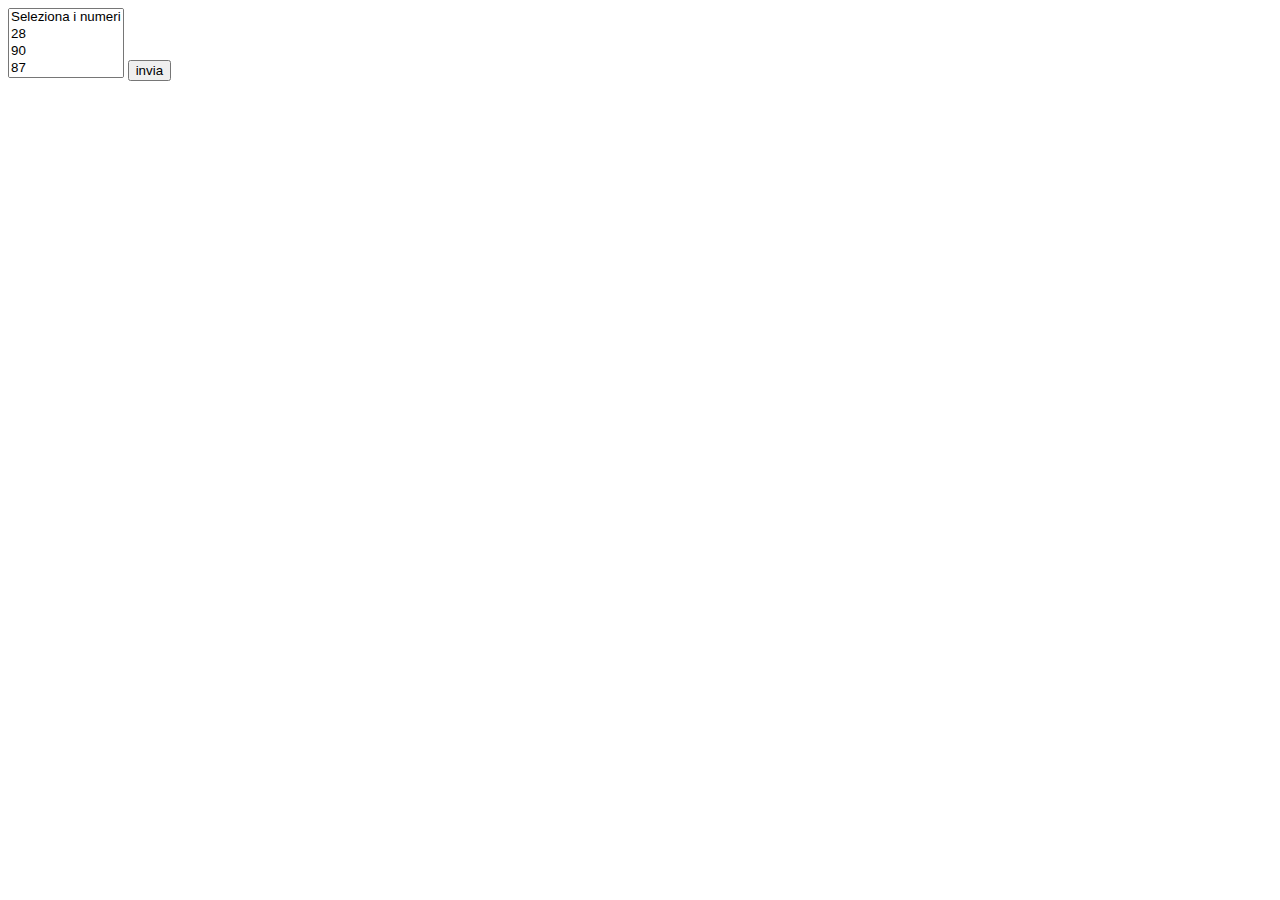
==== interfacciaGrafica/index.htm @ deb99f8a "Coppia di microservizi che si scambiano-processano dati" ====
<html>
<head>
	<title>Order by random</title>
	<script src="js/jQuery.js"></script>
	<script src="js/dataTables.min.js"></script>
	<link href="css/dataTab.css" rel="stylesheet">
</head>
<body>
	<form action="http://localhost:9090/ClientRequestOrderListAPI/ordina" method="GET">
		<select  id="list" multiple name="lista">
			<option value="-1">Seleziona i numeri</option>

		</select>
		<input type="submit" value="invia">
</form>
	<script type="text/javascript">

		$(document).ready(function(){
			for(var i=0;i<50;i++){
				var p=Math.floor(Math.random()*100);
				$('#list').append('<option value="'+p+'">'+p+'</option>');
			}
			$('#btn').click(function(){
				var param="";
				if($('#list').val()!=null && $('#list').val()!="-1"){
					param=$('#list').val();
					$.ajax({
						dataType:'json',
						type:'POST',
						url:'http://localhost:9090/ClientRequestOrderListAPI/ordina',
						data:{'lista':param},

						success:function(xhr){
							console.log(xhr);
						},error:function(){

						}


					});

				}

			});


		})

	</script>
</body>
</html>
---- interfacciaGrafica/css/dataTab.css ----
��t a b l e . d a t a T a b l e { w i d t h : 1 0 0 % ; m a r g i n : 0   a u t o ; c l e a r : b o t h ; b o r d e r - c o l l a p s e : s e p a r a t e ; b o r d e r - s p a c i n g : 0 } t a b l e . d a t a T a b l e   t h e a d   t h , t a b l e . d a t a T a b l e   t f o o t   t h { f o n t - w e i g h t : b o l d } t a b l e . d a t a T a b l e   t h e a d   t h , t a b l e . d a t a T a b l e   t h e a d   t d { p a d d i n g : 1 0 p x   1 8 p x ; b o r d e r - b o t t o m : 1 p x   s o l i d   # 1 1 1 } t a b l e . d a t a T a b l e   t h e a d   t h : a c t i v e , t a b l e . d a t a T a b l e   t h e a d   t d : a c t i v e { o u t l i n e : n o n e } t a b l e . d a t a T a b l e   t f o o t   t h , t a b l e . d a t a T a b l e   t f o o t   t d { p a d d i n g : 1 0 p x   1 8 p x   6 p x   1 8 p x ; b o r d e r - t o p : 1 p x   s o l i d   # 1 1 1 } t a b l e . d a t a T a b l e   t h e a d   . s o r t i n g , t a b l e . d a t a T a b l e   t h e a d   . s o r t i n g _ a s c , t a b l e . d a t a T a b l e   t h e a d   . s o r t i n g _ d e s c , t a b l e . d a t a T a b l e   t h e a d   . s o r t i n g _ a s c _ d i s a b l e d , t a b l e . d a t a T a b l e   t h e a d   . s o r t i n g _ d e s c _ d i s a b l e d { c u r s o r : p o i n t e r ; * c u r s o r : h a n d ; b a c k g r o u n d - r e p e a t : n o - r e p e a t ; b a c k g r o u n d - p o s i t i o n : c e n t e r   r i g h t } t a b l e . d a t a T a b l e   t h e a d   . s o r t i n g { b a c k g r o u n d - i m a g e : u r l ( " . . / i m a g e s / s o r t _ b o t h . p n g " ) } t a b l e . d a t a T a b l e   t h e a d   . s o r t i n g _ a s c { b a c k g r o u n d - i m a g e : u r l ( " . . / i m a g e s / s o r t _ a s c . p n g " ) } t a b l e . d a t a T a b l e   t h e a d   . s o r t i n g _ d e s c { b a c k g r o u n d - i m a g e : u r l ( " . . / i m a g e s / s o r t _ d e s c . p n g " ) } t a b l e . d a t a T a b l e   t h e a d   . s o r t i n g _ a s c _ d i s a b l e d { b a c k g r o u n d - i m a g e : u r l ( " . . / i m a g e s / s o r t _ a s c _ d i s a b l e d . p n g " ) } t a b l e . d a t a T a b l e   t h e a d   . s o r t i n g _ d e s c _ d i s a b l e d { b a c k g r o u n d - i m a g e : u r l ( " . . / i m a g e s / s o r t _ d e s c _ d i s a b l e d . p n g " ) } t a b l e . d a t a T a b l e   t b o d y   t r { b a c k g r o u n d - c o l o r : # f f f f f f } t a b l e . d a t a T a b l e   t b o d y   t r . s e l e c t e d { b a c k g r o u n d - c o l o r : # B 0 B E D 9 } t a b l e . d a t a T a b l e   t b o d y   t h , t a b l e . d a t a T a b l e   t b o d y   t d { p a d d i n g : 8 p x   1 0 p x } t a b l e . d a t a T a b l e . r o w - b o r d e r   t b o d y   t h , t a b l e . d a t a T a b l e . r o w - b o r d e r   t b o d y   t d , t a b l e . d a t a T a b l e . d i s p l a y   t b o d y   t h , t a b l e . d a t a T a b l e . d i s p l a y   t b o d y   t d { b o r d e r - t o p : 1 p x   s o l i d   # d d d } t a b l e . d a t a T a b l e . r o w - b o r d e r   t b o d y   t r : f i r s t - c h i l d   t h , t a b l e . d a t a T a b l e . r o w - b o r d e r   t b o d y   t r : f i r s t - c h i l d   t d , t a b l e . d a t a T a b l e . d i s p l a y   t b o d y   t r : f i r s t - c h i l d   t h , t a b l e . d a t a T a b l e . d i s p l a y   t b o d y   t r : f i r s t - c h i l d   t d { b o r d e r - t o p : n o n e } t a b l e . d a t a T a b l e . c e l l - b o r d e r   t b o d y   t h , t a b l e . d a t a T a b l e . c e l l - b o r d e r   t b o d y   t d { b o r d e r - t o p : 1 p x   s o l i d   # d d d ; b o r d e r - r i g h t : 1 p x   s o l i d   # d d d } t a b l e . d a t a T a b l e . c e l l - b o r d e r   t b o d y   t r   t h : f i r s t - c h i l d , t a b l e . d a t a T a b l e . c e l l - b o r d e r   t b o d y   t r   t d : f i r s t - c h i l d { b o r d e r - l e f t : 1 p x   s o l i d   # d d d } t a b l e . d a t a T a b l e . c e l l - b o r d e r   t b o d y   t r : f i r s t - c h i l d   t h , t a b l e . d a t a T a b l e . c e l l - b o r d e r   t b o d y   t r : f i r s t - c h i l d   t d { b o r d e r - t o p : n o n e } t a b l e . d a t a T a b l e . s t r i p e   t b o d y   t r . o d d , t a b l e . d a t a T a b l e . d i s p l a y   t b o d y   t r . o d d { b a c k g r o u n d - c o l o r : # f 9 f 9 f 9 } t a b l e . d a t a T a b l e . s t r i p e   t b o d y   t r . o d d . s e l e c t e d , t a b l e . d a t a T a b l e . d i s p l a y   t b o d y   t r . o d d . s e l e c t e d { b a c k g r o u n d - c o l o r : # a c b a d 4 } t a b l e . d a t a T a b l e . h o v e r   t b o d y   t r : h o v e r , t a b l e . d a t a T a b l e . d i s p l a y   t b o d y   t r : h o v e r { b a c k g r o u n d - c o l o r : # f 6 f 6 f 6 } t a b l e . d a t a T a b l e . h o v e r   t b o d y   t r : h o v e r . s e l e c t e d , t a b l e . d a t a T a b l e . d i s p l a y   t b o d y   t r : h o v e r . s e l e c t e d { b a c k g r o u n d - c o l o r : # a a b 7 d 1 } t a b l e . d a t a T a b l e . o r d e r - c o l u m n   t b o d y   t r > . s o r t i n g _ 1 , t a b l e . d a t a T a b l e . o r d e r - c o l u m n   t b o d y   t r > . s o r t i n g _ 2 , t a b l e . d a t a T a b l e . o r d e r - c o l u m n   t b o d y   t r > . s o r t i n g _ 3 , t a b l e . d a t a T a b l e . d i s p l a y   t b o d y   t r > . s o r t i n g _ 1 , t a b l e . d a t a T a b l e . d i s p l a y   t b o d y   t r > . s o r t i n g _ 2 , t a b l e . d a t a T a b l e . d i s p l a y   t b o d y   t r > . s o r t i n g _ 3 { b a c k g r o u n d - c o l o r : # f a f a f a } t a b l e . d a t a T a b l e . o r d e r - c o l u m n   t b o d y   t r . s e l e c t e d > . s o r t i n g _ 1 , t a b l e . d a t a T a b l e . o r d e r - c o l u m n   t b o d y   t r . s e l e c t e d > . s o r t i n g _ 2 , t a b l e . d a t a T a b l e . o r d e r - c o l u m n   t b o d y   t r . s e l e c t e d > . s o r t i n g _ 3 , t a b l e . d a t a T a b l e . d i s p l a y   t b o d y   t r . s e l e c t e d > . s o r t i n g _ 1 , t a b l e . d a t a T a b l e . d i s p l a y   t b o d y   t r . s e l e c t e d > . s o r t i n g _ 2 , t a b l e . d a t a T a b l e . d i s p l a y   t b o d y   t r . s e l e c t e d > . s o r t i n g _ 3 { b a c k g r o u n d - c o l o r : # a c b a d 5 } t a b l e . d a t a T a b l e . d i s p l a y   t b o d y   t r . o d d > . s o r t i n g _ 1 , t a b l e . d a t a T a b l e . o r d e r - c o l u m n . s t r i p e   t b o d y   t r . o d d > . s o r t i n g _ 1 { b a c k g r o u n d - c o l o r : # f 1 f 1 f 1 } t a b l e . d a t a T a b l e . d i s p l a y   t b o d y   t r . o d d > . s o r t i n g _ 2 , t a b l e . d a t a T a b l e . o r d e r - c o l u m n . s t r i p e   t b o d y   t r . o d d > . s o r t i n g _ 2 { b a c k g r o u n d - c o l o r : # f 3 f 3 f 3 } t a b l e . d a t a T a b l e . d i s p l a y   t b o d y   t r . o d d > . s o r t i n g _ 3 , t a b l e . d a t a T a b l e . o r d e r - c o l u m n . s t r i p e   t b o d y   t r . o d d > . s o r t i n g _ 3 { b a c k g r o u n d - c o l o r : w h i t e s m o k e } t a b l e . d a t a T a b l e . d i s p l a y   t b o d y   t r . o d d . s e l e c t e d > . s o r t i n g _ 1 , t a b l e . d a t a T a b l e . o r d e r - c o l u m n . s t r i p e   t b o d y   t r . o d d . s e l e c t e d > . s o r t i n g _ 1 { b a c k g r o u n d - c o l o r : # a 6 b 4 c d } t a b l e . d a t a T a b l e . d i s p l a y   t b o d y   t r . o d d . s e l e c t e d > . s o r t i n g _ 2 , t a b l e . d a t a T a b l e . o r d e r - c o l u m n . s t r i p e   t b o d y   t r . o d d . s e l e c t e d > . s o r t i n g _ 2 { b a c k g r o u n d - c o l o r : # a 8 b 5 c f } t a b l e . d a t a T a b l e . d i s p l a y   t b o d y   t r . o d d . s e l e c t e d > . s o r t i n g _ 3 , t a b l e . d a t a T a b l e . o r d e r - c o l u m n . s t r i p e   t b o d y   t r . o d d . s e l e c t e d > . s o r t i n g _ 3 { b a c k g r o u n d - c o l o r : # a 9 b 7 d 1 } t a b l e . d a t a T a b l e . d i s p l a y   t b o d y   t r . e v e n > . s o r t i n g _ 1 , t a b l e . d a t a T a b l e . o r d e r - c o l u m n . s t r i p e   t b o d y   t r . e v e n > . s o r t i n g _ 1 { b a c k g r o u n d - c o l o r : # f a f a f a } t a b l e . d a t a T a b l e . d i s p l a y   t b o d y   t r . e v e n > . s o r t i n g _ 2 , t a b l e . d a t a T a b l e . o r d e r - c o l u m n . s t r i p e   t b o d y   t r . e v e n > . s o r t i n g _ 2 { b a c k g r o u n d - c o l o r : # f c f c f c } t a b l e . d a t a T a b l e . d i s p l a y   t b o d y   t r . e v e n > . s o r t i n g _ 3 , t a b l e . d a t a T a b l e . o r d e r - c o l u m n . s t r i p e   t b o d y   t r . e v e n > . s o r t i n g _ 3 { b a c k g r o u n d - c o l o r : # f e f e f e } t a b l e . d a t a T a b l e . d i s p l a y   t b o d y   t r . e v e n . s e l e c t e d > . s o r t i n g _ 1 , t a b l e . d a t a T a b l e . o r d e r - c o l u m n . s t r i p e   t b o d y   t r . e v e n . s e l e c t e d > . s o r t i n g _ 1 { b a c k g r o u n d - c o l o r : # a c b a d 5 } t a b l e . d a t a T a b l e . d i s p l a y   t b o d y   t r . e v e n . s e l e c t e d > . s o r t i n g _ 2 , t a b l e . d a t a T a b l e . o r d e r - c o l u m n . s t r i p e   t b o d y   t r . e v e n . s e l e c t e d > . s o r t i n g _ 2 { b a c k g r o u n d - c o l o r : # a e b c d 6 } t a b l e . d a t a T a b l e . d i s p l a y   t b o d y   t r . e v e n . s e l e c t e d > . s o r t i n g _ 3 , t a b l e . d a t a T a b l e . o r d e r - c o l u m n . s t r i p e   t b o d y   t r . e v e n . s e l e c t e d > . s o r t i n g _ 3 { b a c k g r o u n d - c o l o r : # a f b d d 8 } t a b l e . d a t a T a b l e . d i s p l a y   t b o d y   t r : h o v e r > . s o r t i n g _ 1 , t a b l e . d a t a T a b l e . o r d e r - c o l u m n . h o v e r   t b o d y   t r : h o v e r > . s o r t i n g _ 1 { b a c k g r o u n d - c o l o r : # e a e a e a } t a b l e . d a t a T a b l e . d i s p l a y   t b o d y   t r : h o v e r > . s o r t i n g _ 2 , t a b l e . d a t a T a b l e . o r d e r - c o l u m n . h o v e r   t b o d y   t r : h o v e r > . s o r t i n g _ 2 { b a c k g r o u n d - c o l o r : # e c e c e c } t a b l e . d a t a T a b l e . d i s p l a y   t b o d y   t r : h o v e r > . s o r t i n g _ 3 , t a b l e . d a t a T a b l e . o r d e r - c o l u m n . h o v e r   t b o d y   t r : h o v e r > . s o r t i n g _ 3 { b a c k g r o u n d - c o l o r : # e f e f e f } t a b l e . d a t a T a b l e . d i s p l a y   t b o d y   t r : h o v e r . s e l e c t e d > . s o r t i n g _ 1 , t a b l e . d a t a T a b l e . o r d e r - c o l u m n . h o v e r   t b o d y   t r : h o v e r . s e l e c t e d > . s o r t i n g _ 1 { b a c k g r o u n d - c o l o r : # a 2 a e c 7 } t a b l e . d a t a T a b l e . d i s p l a y   t b o d y   t r : h o v e r . s e l e c t e d > . s o r t i n g _ 2 , t a b l e . d a t a T a b l e . o r d e r - c o l u m n . h o v e r   t b o d y   t r : h o v e r . s e l e c t e d > . s o r t i n g _ 2 { b a c k g r o u n d - c o l o r : # a 3 b 0 c 9 } t a b l e . d a t a T a b l e . d i s p l a y   t b o d y   t r : h o v e r . s e l e c t e d > . s o r t i n g _ 3 , t a b l e . d a t a T a b l e . o r d e r - c o l u m n . h o v e r   t b o d y   t r : h o v e r . s e l e c t e d > . s o r t i n g _ 3 { b a c k g r o u n d - c o l o r : # a 5 b 2 c b } t a b l e . d a t a T a b l e . n o - f o o t e r { b o r d e r - b o t t o m : 1 p x   s o l i d   # 1 1 1 } t a b l e . d a t a T a b l e . n o w r a p   t h , t a b l e . d a t a T a b l e . n o w r a p   t d { w h i t e - s p a c e : n o w r a p } t a b l e . d a t a T a b l e . c o m p a c t   t h e a d   t h , t a b l e . d a t a T a b l e . c o m p a c t   t h e a d   t d { p a d d i n g : 4 p x   1 7 p x } t a b l e . d a t a T a b l e . c o m p a c t   t f o o t   t h , t a b l e . d a t a T a b l e . c o m p a c t   t f o o t   t d { p a d d i n g : 4 p x } t a b l e . d a t a T a b l e . c o m p a c t   t b o d y   t h , t a b l e . d a t a T a b l e . c o m p a c t   t b o d y   t d { p a d d i n g : 4 p x } t a b l e . d a t a T a b l e   t h . d t - l e f t , t a b l e . d a t a T a b l e   t d . d t - l e f t { t e x t - a l i g n : l e f t } t a b l e . d a t a T a b l e   t h . d t - c e n t e r , t a b l e . d a t a T a b l e   t d . d t - c e n t e r , t a b l e . d a t a T a b l e   t d . d a t a T a b l e s _ e m p t y { t e x t - a l i g n : c e n t e r } t a b l e . d a t a T a b l e   t h . d t - r i g h t , t a b l e . d a t a T a b l e   t d . d t - r i g h t { t e x t - a l i g n : r i g h t } t a b l e . d a t a T a b l e   t h . d t - j u s t i f y , t a b l e . d a t a T a b l e   t d . d t - j u s t i f y { t e x t - a l i g n : j u s t i f y } t a b l e . d a t a T a b l e   t h . d t - n o w r a p , t a b l e . d a t a T a b l e   t d . d t - n o w r a p { w h i t e - s p a c e : n o w r a p } t a b l e . d a t a T a b l e   t h e a d   t h . d t - h e a d - l e f t , t a b l e . d a t a T a b l e   t h e a d   t d . d t - h e a d - l e f t , t a b l e . d a t a T a b l e   t f o o t   t h . d t - h e a d - l e f t , t a b l e . d a t a T a b l e   t f o o t   t d . d t - h e a d - l e f t { t e x t - a l i g n : l e f t } t a b l e . d a t a T a b l e   t h e a d   t h . d t - h e a d - c e n t e r , t a b l e . d a t a T a b l e   t h e a d   t d . d t - h e a d - c e n t e r , t a b l e . d a t a T a b l e   t f o o t   t h . d t - h e a d - c e n t e r , t a b l e . d a t a T a b l e   t f o o t   t d . d t - h e a d - c e n t e r { t e x t - a l i g n : c e n t e r } t a b l e . d a t a T a b l e   t h e a d   t h . d t - h e a d - r i g h t , t a b l e . d a t a T a b l e   t h e a d   t d . d t - h e a d - r i g h t , t a b l e . d a t a T a b l e   t f o o t   t h . d t - h e a d - r i g h t , t a b l e . d a t a T a b l e   t f o o t   t d . d t - h e a d - r i g h t { t e x t - a l i g n : r i g h t } t a b l e . d a t a T a b l e   t h e a d   t h . d t - h e a d - j u s t i f y , t a b l e . d a t a T a b l e   t h e a d   t d . d t - h e a d - j u s t i f y , t a b l e . d a t a T a b l e   t f o o t   t h . d t - h e a d - j u s t i f y , t a b l e . d a t a T a b l e   t f o o t   t d . d t - h e a d - j u s t i f y { t e x t - a l i g n : j u s t i f y } t a b l e . d a t a T a b l e   t h e a d   t h . d t - h e a d - n o w r a p , t a b l e . d a t a T a b l e   t h e a d   t d . d t - h e a d - n o w r a p , t a b l e . d a t a T a b l e   t f o o t   t h . d t - h e a d - n o w r a p , t a b l e . d a t a T a b l e   t f o o t   t d . d t - h e a d - n o w r a p { w h i t e - s p a c e : n o w r a p } t a b l e . d a t a T a b l e   t b o d y   t h . d t - b o d y - l e f t , t a b l e . d a t a T a b l e   t b o d y   t d . d t - b o d y - l e f t { t e x t - a l i g n : l e f t } t a b l e . d a t a T a b l e   t b o d y   t h . d t - b o d y - c e n t e r , t a b l e . d a t a T a b l e   t b o d y   t d . d t - b o d y - c e n t e r { t e x t - a l i g n : c e n t e r } t a b l e . d a t a T a b l e   t b o d y   t h . d t - b o d y - r i g h t , t a b l e . d a t a T a b l e   t b o d y   t d . d t - b o d y - r i g h t { t e x t - a l i g n : r i g h t } t a b l e . d a t a T a b l e   t b o d y   t h . d t - b o d y - j u s t i f y , t a b l e . d a t a T a b l e   t b o d y   t d . d t - b o d y - j u s t i f y { t e x t - a l i g n : j u s t i f y } t a b l e . d a t a T a b l e   t b o d y   t h . d t - b o d y - n o w r a p , t a b l e . d a t a T a b l e   t b o d y   t d . d t - b o d y - n o w r a p { w h i t e - s p a c e : n o w r a p } t a b l e . d a t a T a b l e , t a b l e . d a t a T a b l e   t h , t a b l e . d a t a T a b l e   t d { b o x - s i z i n g : c o n t e n t - b o x } . d a t a T a b l e s _ w r a p p e r { p o s i t i o n : r e l a t i v e ; c l e a r : b o t h ; * z o o m : 1 ; z o o m : 1 } . d a t a T a b l e s _ w r a p p e r   . d a t a T a b l e s _ l e n g t h { f l o a t : l e f t } . d a t a T a b l e s _ w r a p p e r   . d a t a T a b l e s _ l e n g t h   s e l e c t { b o r d e r : 1 p x   s o l i d   # a a a ; b o r d e r - r a d i u s : 3 p x ; p a d d i n g : 5 p x ; b a c k g r o u n d - c o l o r : t r a n s p a r e n t ; p a d d i n g : 4 p x } . d a t a T a b l e s _ w r a p p e r   . d a t a T a b l e s _ f i l t e r { f l o a t : r i g h t ; t e x t - a l i g n : r i g h t } . d a t a T a b l e s _ w r a p p e r   . d a t a T a b l e s _ f i l t e r   i n p u t { b o r d e r : 1 p x   s o l i d   # a a a ; b o r d e r - r a d i u s : 3 p x ; p a d d i n g : 5 p x ; b a c k g r o u n d - c o l o r : t r a n s p a r e n t ; m a r g i n - l e f t : 3 p x } . d a t a T a b l e s _ w r a p p e r   . d a t a T a b l e s _ i n f o { c l e a r : b o t h ; f l o a t : l e f t ; p a d d i n g - t o p : 0 . 7 5 5 e m } . d a t a T a b l e s _ w r a p p e r   . d a t a T a b l e s _ p a g i n a t e { f l o a t : r i g h t ; t e x t - a l i g n : r i g h t ; p a d d i n g - t o p : 0 . 2 5 e m } . d a t a T a b l e s _ w r a p p e r   . d a t a T a b l e s _ p a g i n a t e   . p a g i n a t e _ b u t t o n { b o x - s i z i n g : b o r d e r - b o x ; d i s p l a y : i n l i n e - b l o c k ; m i n - w i d t h : 1 . 5 e m ; p a d d i n g : 0 . 5 e m   1 e m ; m a r g i n - l e f t : 2 p x ; t e x t - a l i g n : c e n t e r ; t e x t - d e c o r a t i o n : n o n e   ! i m p o r t a n t ; c u r s o r : p o i n t e r ; * c u r s o r : h a n d ; c o l o r : # 3 3 3   ! i m p o r t a n t ; b o r d e r : 1 p x   s o l i d   t r a n s p a r e n t ; b o r d e r - r a d i u s : 2 p x } . d a t a T a b l e s _ w r a p p e r   . d a t a T a b l e s _ p a g i n a t e   . p a g i n a t e _ b u t t o n . c u r r e n t , . d a t a T a b l e s _ w r a p p e r   . d a t a T a b l e s _ p a g i n a t e   . p a g i n a t e _ b u t t o n . c u r r e n t : h o v e r { c o l o r : # 3 3 3   ! i m p o r t a n t ; b o r d e r : 1 p x   s o l i d   # 9 7 9 7 9 7 ; b a c k g r o u n d - c o l o r : w h i t e ; b a c k g r o u n d : - w e b k i t - g r a d i e n t ( l i n e a r ,   l e f t   t o p ,   l e f t   b o t t o m ,   c o l o r - s t o p ( 0 % ,   # f f f ) ,   c o l o r - s t o p ( 1 0 0 % ,   # d c d c d c ) ) ; b a c k g r o u n d : - w e b k i t - l i n e a r - g r a d i e n t ( t o p ,   # f f f   0 % ,   # d c d c d c   1 0 0 % ) ; b a c k g r o u n d : - m o z - l i n e a r - g r a d i e n t ( t o p ,   # f f f   0 % ,   # d c d c d c   1 0 0 % ) ; b a c k g r o u n d : - m s - l i n e a r - g r a d i e n t ( t o p ,   # f f f   0 % ,   # d c d c d c   1 0 0 % ) ; b a c k g r o u n d : - o - l i n e a r - g r a d i e n t ( t o p ,   # f f f   0 % ,   # d c d c d c   1 0 0 % ) ; b a c k g r o u n d : l i n e a r - g r a d i e n t ( t o   b o t t o m ,   # f f f   0 % ,   # d c d c d c   1 0 0 % ) } . d a t a T a b l e s _ w r a p p e r   . d a t a T a b l e s _ p a g i n a t e   . p a g i n a t e _ b u t t o n . d i s a b l e d , . d a t a T a b l e s _ w r a p p e r   . d a t a T a b l e s _ p a g i n a t e   . p a g i n a t e _ b u t t o n . d i s a b l e d : h o v e r , . d a t a T a b l e s _ w r a p p e r   . d a t a T a b l e s _ p a g i n a t e   . p a g i n a t e _ b u t t o n . d i s a b l e d : a c t i v e { c u r s o r : d e f a u l t ; c o l o r : # 6 6 6   ! i m p o r t a n t ; b o r d e r : 1 p x   s o l i d   t r a n s p a r e n t ; b a c k g r o u n d : t r a n s p a r e n t ; b o x - s h a d o w : n o n e } . d a t a T a b l e s _ w r a p p e r   . d a t a T a b l e s _ p a g i n a t e   . p a g i n a t e _ b u t t o n : h o v e r { c o l o r : w h i t e   ! i m p o r t a n t ; b o r d e r : 1 p x   s o l i d   # 1 1 1 ; b a c k g r o u n d - c o l o r : # 5 8 5 8 5 8 ; b a c k g r o u n d : - w e b k i t - g r a d i e n t ( l i n e a r ,   l e f t   t o p ,   l e f t   b o t t o m ,   c o l o r - s t o p ( 0 % ,   # 5 8 5 8 5 8 ) ,   c o l o r - s t o p ( 1 0 0 % ,   # 1 1 1 ) ) ; b a c k g r o u n d : - w e b k i t - l i n e a r - g r a d i e n t ( t o p ,   # 5 8 5 8 5 8   0 % ,   # 1 1 1   1 0 0 % ) ; b a c k g r o u n d : - m o z - l i n e a r - g r a d i e n t ( t o p ,   # 5 8 5 8 5 8   0 % ,   # 1 1 1   1 0 0 % ) ; b a c k g r o u n d : - m s - l i n e a r - g r a d i e n t ( t o p ,   # 5 8 5 8 5 8   0 % ,   # 1 1 1   1 0 0 % ) ; b a c k g r o u n d : - o - l i n e a r - g r a d i e n t ( t o p ,   # 5 8 5 8 5 8   0 % ,   # 1 1 1   1 0 0 % ) ; b a c k g r o u n d : l i n e a r - g r a d i e n t ( t o   b o t t o m ,   # 5 8 5 8 5 8   0 % ,   # 1 1 1   1 0 0 % ) } . d a t a T a b l e s _ w r a p p e r   . d a t a T a b l e s _ p a g i n a t e   . p a g i n a t e _ b u t t o n : a c t i v e { o u t l i n e : n o n e ; b a c k g r o u n d - c o l o r : # 2 b 2 b 2 b ; b a c k g r o u n d : - w e b k i t - g r a d i e n t ( l i n e a r ,   l e f t   t o p ,   l e f t   b o t t o m ,   c o l o r - s t o p ( 0 % ,   # 2 b 2 b 2 b ) ,   c o l o r - s t o p ( 1 0 0 % ,   # 0 c 0 c 0 c ) ) ; b a c k g r o u n d : - w e b k i t - l i n e a r - g r a d i e n t ( t o p ,   # 2 b 2 b 2 b   0 % ,   # 0 c 0 c 0 c   1 0 0 % ) ; b a c k g r o u n d : - m o z - l i n e a r - g r a d i e n t ( t o p ,   # 2 b 2 b 2 b   0 % ,   # 0 c 0 c 0 c   1 0 0 % ) ; b a c k g r o u n d : - m s - l i n e a r - g r a d i e n t ( t o p ,   # 2 b 2 b 2 b   0 % ,   # 0 c 0 c 0 c   1 0 0 % ) ; b a c k g r o u n d : - o - l i n e a r - g r a d i e n t ( t o p ,   # 2 b 2 b 2 b   0 % ,   # 0 c 0 c 0 c   1 0 0 % ) ; b a c k g r o u n d : l i n e a r - g r a d i e n t ( t o   b o t t o m ,   # 2 b 2 b 2 b   0 % ,   # 0 c 0 c 0 c   1 0 0 % ) ; b o x - s h a d o w : i n s e t   0   0   3 p x   # 1 1 1 } . d a t a T a b l e s _ w r a p p e r   . d a t a T a b l e s _ p a g i n a t e   . e l l i p s i s { p a d d i n g : 0   1 e m } . d a t a T a b l e s _ w r a p p e r   . d a t a T a b l e s _ p r o c e s s i n g { p o s i t i o n : a b s o l u t e ; t o p : 5 0 % ; l e f t : 5 0 % ; w i d t h : 1 0 0 % ; h e i g h t : 4 0 p x ; m a r g i n - l e f t : - 5 0 % ; m a r g i n - t o p : - 2 5 p x ; p a d d i n g - t o p : 2 0 p x ; t e x t - a l i g n : c e n t e r ; f o n t - s i z e : 1 . 2 e m ; b a c k g r o u n d - c o l o r : w h i t e ; b a c k g r o u n d : - w e b k i t - g r a d i e n t ( l i n e a r ,   l e f t   t o p ,   r i g h t   t o p ,   c o l o r - s t o p ( 0 % ,   r g b a ( 2 5 5 , 2 5 5 , 2 5 5 , 0 ) ) ,   c o l o r - s t o p ( 2 5 % ,   r g b a ( 2 5 5 , 2 5 5 , 2 5 5 , 0 . 9 ) ) ,   c o l o r - s t o p ( 7 5 % ,   r g b a ( 2 5 5 , 2 5 5 , 2 5 5 , 0 . 9 ) ) ,   c o l o r - s t o p ( 1 0 0 % ,   r g b a ( 2 5 5 , 2 5 5 , 2 5 5 , 0 ) ) ) ; b a c k g r o u n d : - w e b k i t - l i n e a r - g r a d i e n t ( l e f t ,   r g b a ( 2 5 5 , 2 5 5 , 2 5 5 , 0 )   0 % ,   r g b a ( 2 5 5 , 2 5 5 , 2 5 5 , 0 . 9 )   2 5 % ,   r g b a ( 2 5 5 , 2 5 5 , 2 5 5 , 0 . 9 )   7 5 % ,   r g b a ( 2 5 5 , 2 5 5 , 2 5 5 , 0 )   1 0 0 % ) ; b a c k g r o u n d : - m o z - l i n e a r - g r a d i e n t ( l e f t ,   r g b a ( 2 5 5 , 2 5 5 , 2 5 5 , 0 )   0 % ,   r g b a ( 2 5 5 , 2 5 5 , 2 5 5 , 0 . 9 )   2 5 % ,   r g b a ( 2 5 5 , 2 5 5 , 2 5 5 , 0 . 9 )   7 5 % ,   r g b a ( 2 5 5 , 2 5 5 , 2 5 5 , 0 )   1 0 0 % ) ; b a c k g r o u n d : - m s - l i n e a r - g r a d i e n t ( l e f t ,   r g b a ( 2 5 5 , 2 5 5 , 2 5 5 , 0 )   0 % ,   r g b a ( 2 5 5 , 2 5 5 , 2 5 5 , 0 . 9 )   2 5 % ,   r g b a ( 2 5 5 , 2 5 5 , 2 5 5 , 0 . 9 )   7 5 % ,   r g b a ( 2 5 5 , 2 5 5 , 2 5 5 , 0 )   1 0 0 % ) ; b a c k g r o u n d : - o - l i n e a r - g r a d i e n t ( l e f t ,   r g b a ( 2 5 5 , 2 5 5 , 2 5 5 , 0 )   0 % ,   r g b a ( 2 5 5 , 2 5 5 , 2 5 5 , 0 . 9 )   2 5 % ,   r g b a ( 2 5 5 , 2 5 5 , 2 5 5 , 0 . 9 )   7 5 % ,   r g b a ( 2 5 5 , 2 5 5 , 2 5 5 , 0 )   1 0 0 % ) ; b a c k g r o u n d : l i n e a r - g r a d i e n t ( t o   r i g h t ,   r g b a ( 2 5 5 , 2 5 5 , 2 5 5 , 0 )   0 % ,   r g b a ( 2 5 5 , 2 5 5 , 2 5 5 , 0 . 9 )   2 5 % ,   r g b a ( 2 5 5 , 2 5 5 , 2 5 5 , 0 . 9 )   7 5 % ,   r g b a ( 2 5 5 , 2 5 5 , 2 5 5 , 0 )   1 0 0 % ) } . d a t a T a b l e s _ w r a p p e r   . d a t a T a b l e s _ l e n g t h , . d a t a T a b l e s _ w r a p p e r   . d a t a T a b l e s _ f i l t e r , . d a t a T a b l e s _ w r a p p e r   . d a t a T a b l e s _ i n f o , . d a t a T a b l e s _ w r a p p e r   . d a t a T a b l e s _ p r o c e s s i n g , . d a t a T a b l e s _ w r a p p e r   . d a t a T a b l e s _ p a g i n a t e { c o l o r : # 3 3 3 } . d a t a T a b l e s _ w r a p p e r   . d a t a T a b l e s _ s c r o l l { c l e a r : b o t h } . d a t a T a b l e s _ w r a p p e r   . d a t a T a b l e s _ s c r o l l   d i v . d a t a T a b l e s _ s c r o l l B o d y { * m a r g i n - t o p : - 1 p x ; - w e b k i t - o v e r f l o w - s c r o l l i n g : t o u c h } . d a t a T a b l e s _ w r a p p e r   . d a t a T a b l e s _ s c r o l l   d i v . d a t a T a b l e s _ s c r o l l B o d y > t a b l e > t h e a d > t r > t h , . d a t a T a b l e s _ w r a p p e r   . d a t a T a b l e s _ s c r o l l   d i v . d a t a T a b l e s _ s c r o l l B o d y > t a b l e > t h e a d > t r > t d , . d a t a T a b l e s _ w r a p p e r   . d a t a T a b l e s _ s c r o l l   d i v . d a t a T a b l e s _ s c r o l l B o d y > t a b l e > t b o d y > t r > t h , . d a t a T a b l e s _ w r a p p e r   . d a t a T a b l e s _ s c r o l l   d i v . d a t a T a b l e s _ s c r o l l B o d y > t a b l e > t b o d y > t r > t d { v e r t i c a l - a l i g n : m i d d l e } . d a t a T a b l e s _ w r a p p e r   . d a t a T a b l e s _ s c r o l l   d i v . d a t a T a b l e s _ s c r o l l B o d y > t a b l e > t h e a d > t r > t h > d i v . d a t a T a b l e s _ s i z i n g , . d a t a T a b l e s _ w r a p p e r   . d a t a T a b l e s _ s c r o l l   d i v . d a t a T a b l e s _ s c r o l l B o d y > t a b l e > t h e a d > t r > t d > d i v . d a t a T a b l e s _ s i z i n g , . d a t a T a b l e s _ w r a p p e r   . d a t a T a b l e s _ s c r o l l   d i v . d a t a T a b l e s _ s c r o l l B o d y > t a b l e > t b o d y > t r > t h > d i v . d a t a T a b l e s _ s i z i n g , . d a t a T a b l e s _ w r a p p e r   . d a t a T a b l e s _ s c r o l l   d i v . d a t a T a b l e s _ s c r o l l B o d y > t a b l e > t b o d y > t r > t d > d i v . d a t a T a b l e s _ s i z i n g { h e i g h t : 0 ; o v e r f l o w : h i d d e n ; m a r g i n : 0   ! i m p o r t a n t ; p a d d i n g : 0   ! i m p o r t a n t } . d a t a T a b l e s _ w r a p p e r . n o - f o o t e r   . d a t a T a b l e s _ s c r o l l B o d y { b o r d e r - b o t t o m : 1 p x   s o l i d   # 1 1 1 } . d a t a T a b l e s _ w r a p p e r . n o - f o o t e r   d i v . d a t a T a b l e s _ s c r o l l H e a d   t a b l e . d a t a T a b l e , . d a t a T a b l e s _ w r a p p e r . n o - f o o t e r   d i v . d a t a T a b l e s _ s c r o l l B o d y > t a b l e { b o r d e r - b o t t o m : n o n e } . d a t a T a b l e s _ w r a p p e r : a f t e r { v i s i b i l i t y : h i d d e n ; d i s p l a y : b l o c k ; c o n t e n t : " " ; c l e a r : b o t h ; h e i g h t : 0 } @ m e d i a   s c r e e n   a n d   ( m a x - w i d t h :   7 6 7 p x ) { . d a t a T a b l e s _ w r a p p e r   . d a t a T a b l e s _ i n f o , . d a t a T a b l e s _ w r a p p e r   . d a t a T a b l e s _ p a g i n a t e { f l o a t : n o n e ; t e x t - a l i g n : c e n t e r } . d a t a T a b l e s _ w r a p p e r   . d a t a T a b l e s _ p a g i n a t e { m a r g i n - t o p : 0 . 5 e m } } @ m e d i a   s c r e e n   a n d   ( m a x - w i d t h :   6 4 0 p x ) { . d a t a T a b l e s _ w r a p p e r   . d a t a T a b l e s _ l e n g t h , . d a t a T a b l e s _ w r a p p e r   . d a t a T a b l e s _ f i l t e r { f l o a t : n o n e ; t e x t - a l i g n : c e n t e r } . d a t a T a b l e s _ w r a p p e r   . d a t a T a b l e s _ f i l t e r { m a r g i n - t o p : 0 . 5 e m } } 
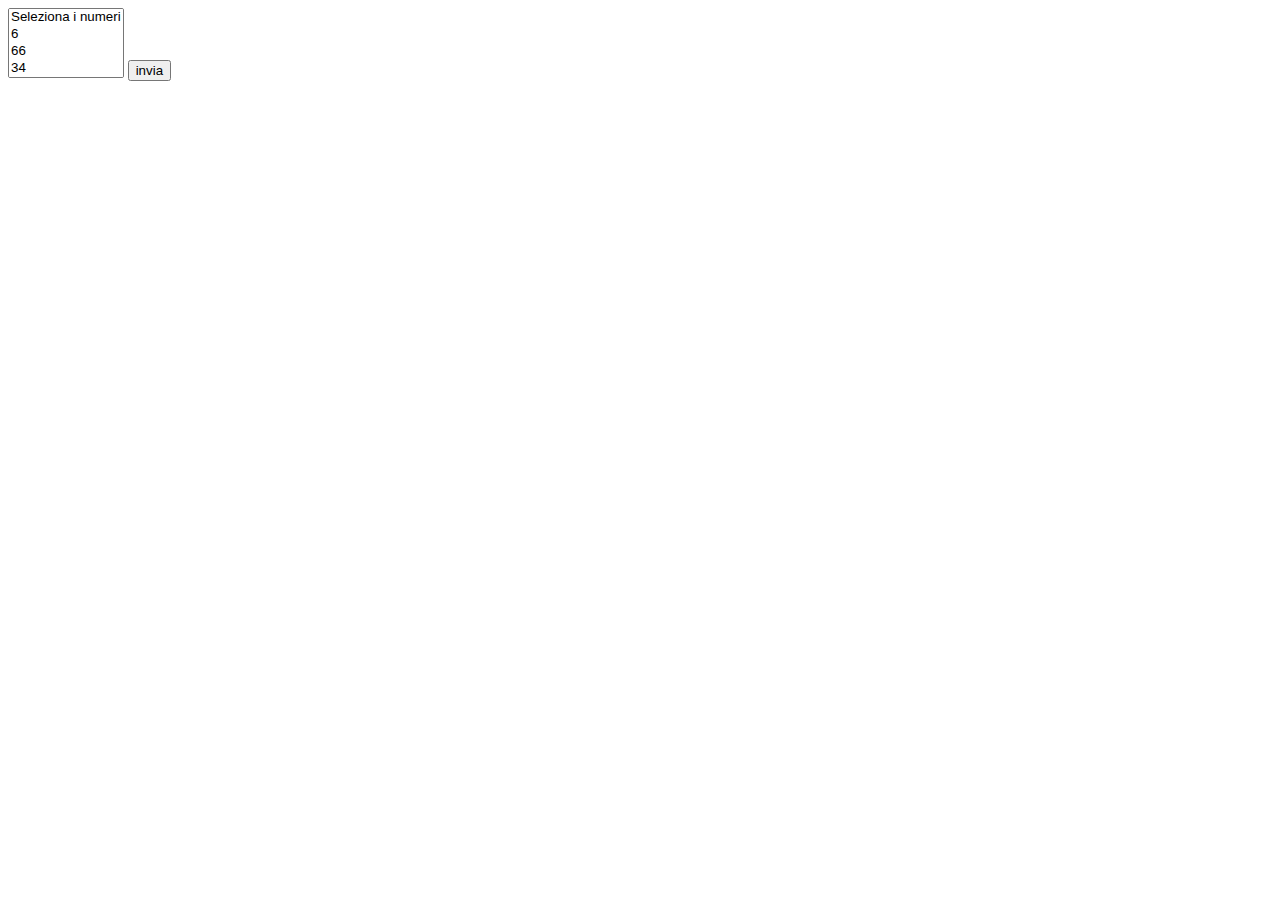
==== commit b20c2af4: "correzione html" ====
--- a/interfacciaGrafica/index.htm
+++ b/interfacciaGrafica/index.htm
@@ -20,29 +20,6 @@
 				var p=Math.floor(Math.random()*100);
 				$('#list').append('<option value="'+p+'">'+p+'</option>');
 			}
-			$('#btn').click(function(){
-				var param="";
-				if($('#list').val()!=null && $('#list').val()!="-1"){
-					param=$('#list').val();
-					$.ajax({
-						dataType:'json',
-						type:'POST',
-						url:'http://localhost:9090/ClientRequestOrderListAPI/ordina',
-						data:{'lista':param},
-
-						success:function(xhr){
-							console.log(xhr);
-						},error:function(){
-
-						}
-
-
-					});
-
-				}
-
-			});
-
 
 		})
 
